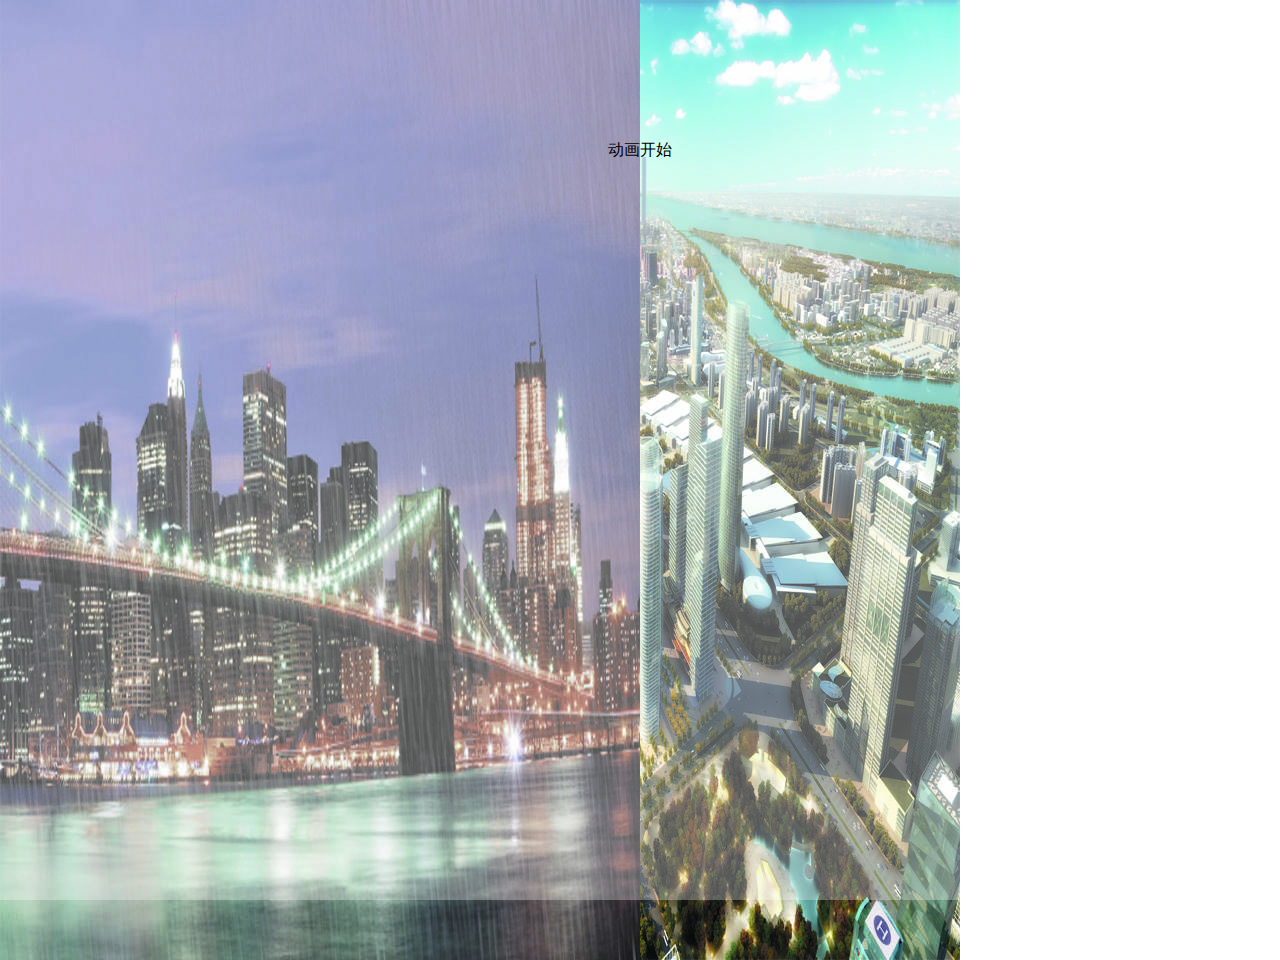
==== fadeIn/index.html @ 04781206 "地址测试" ====
<!DOCTYPE html>
<html lang="en">
    <head>
        <meta charset="UTF-8">
    <!-- <meta name="viewport" content="width=device-width, initial-scale=1.0, maximum-scale=1.0, user-scalable=0" /> -->
    <meta name="apple-mobile-web-app-capable" content="yes" />
    <meta name="apple-mobile-web-app-status-bar-style" content="black" />
    <meta content="telephone=no" name="format-detection" />
        <style type="text/css">
        *{margin:0;padding:0;}
        	html{height:100%;width:100%;overflow:hidden;}
			body{background-size:100%;height:100%;overflow:hidden;}
            img{display:block;}

	.imgarr{position:relative;left:0;top:0;z-index:10;width:100%;}
    .imgarr img,.imgarr1 img{position:absolute;left:0;top:0;z-index:1;max-width:100%;}
    .mask{height:100%;width:100%;background:rgba(255,255,255,.3);position:absolute;z-index:100;text-align: center;line-height:300px;}
    .hide{display:none;}
    .vm{position:absolute;top:50%;-webkit-transform: translateY(-50%);}
    .lm{position:absolute;left:50%;-webkit-transform: translateX(-50%);}


        </style>
<script type="text/javascript">
    var phoneWidth = parseInt(window.screen.width);
    var phoneScale = phoneWidth / 640;
    var ua = navigator.userAgent;
    if (/Android (\d+\.\d+)/.test(ua)) {
        var version = parseFloat(RegExp.$1);
        if (version > 2.3) {
            document.write('<meta name="viewport" content="width=640, minimum-scale = ' + phoneScale + ', maximum-scale = ' + phoneScale + ', target-densitydpi=device-dpi">');
        } else {
            document.write('<meta name="viewport" content="width=640, target-densitydpi=device-dpi">');
        }
    } else {
        document.write('<meta name="viewport" content="width=640, user-scalable=no, target-densitydpi=device-dpi">');
    }

    //微信去掉下方刷新栏
    if(navigator.userAgent.indexOf('MicroMessenger') >= 0){
        document.addEventListener('WeixinJSBridgeReady', function() {
            //WeixinJSBridge.call('hideToolbar');
        });
    }
    </script>

<!-- <script type="text/javascript" src="http://m.suning.com/RES/wap/common/script/res/requireBase.js?v=2.2.7"></script> -->
<script type="text/javascript" src="img/common.js"></script>
    </head>
    <body>
    <div class="mask mask1 hide">动画开始</div>
    <div class="mask mask2 hide">雾气消失</div>
    <div class="imgarr lm">
        <img src="img/1.jpg" style="z-index:5;">
        <img src="img/2.jpg">
        <img src="img/3.jpg">
        <img src="img/4.jpg">
        <img src="img/5.jpg">
        <img src="img/6.jpg">
        <img src="img/7.jpg">
    </div>
    <div class="imgarr2 lm">
        <img src="img/8.jpg">
    </div>
	<script type="text/javascript">
	var i = 4;
    var pre = 0;
    var cur = 0;
    
    $(".mask1").on("click", function(){
        
        var spirit = setInterval(function() {
            if(pre === 6){
                clearInterval(spirit);
                $(".mask2").show();
                console.log(1)
                $(".mask2").on("click", function(){
                    $(".mask2").hide();
                    $(".imgarr").fadeOut();
                    $(".imgarr2").fadeIn();
                });
                return
            }
            console.log($(".imgarr img").eq(pre))
            // $(".imgarr img").eq(pre).fadeOut(100, function() {
            //     $(this).css("z-index", 1);
            // });
            pre = cur = cur >= 6 ? 0 : cur += 1;
            $(".imgarr img").eq(cur).css({
                "z-index": 5,
                display: "block"
            });

        }, 200);
        $(this).hide();
    });
// $(".mask").hide();
	preloadimages(["img/1.jpg","img/2.jpg","img/3.jpg","img/4.jpg","img/5.jpg","img/6.jpg","img/7.jpg","img/8.jpg"]).done(function(){

        $(".mask1").show();

	});

function preloadimages(arr) {
    var newimages = [],
        loadedimages = 0;
    var postaction = function() {};
    var arr = (typeof arr != "object") ? [arr] : arr;

    function imageloadpost() {
        loadedimages++;
        if (loadedimages == arr.length) {
            postaction(newimages)
        }
    }
    for (var i = 0; i < arr.length; i++) {
        newimages[i] = new Image();
        newimages[i].src = arr[i];
        newimages[i].onload = function() {
            imageloadpost()
        };
        newimages[i].onerror = function() {
            imageloadpost()
        }
    }
    return {
        done: function(f) {
            postaction = f || postaction
        }
    }
}

	</script>
    </body>
</html>
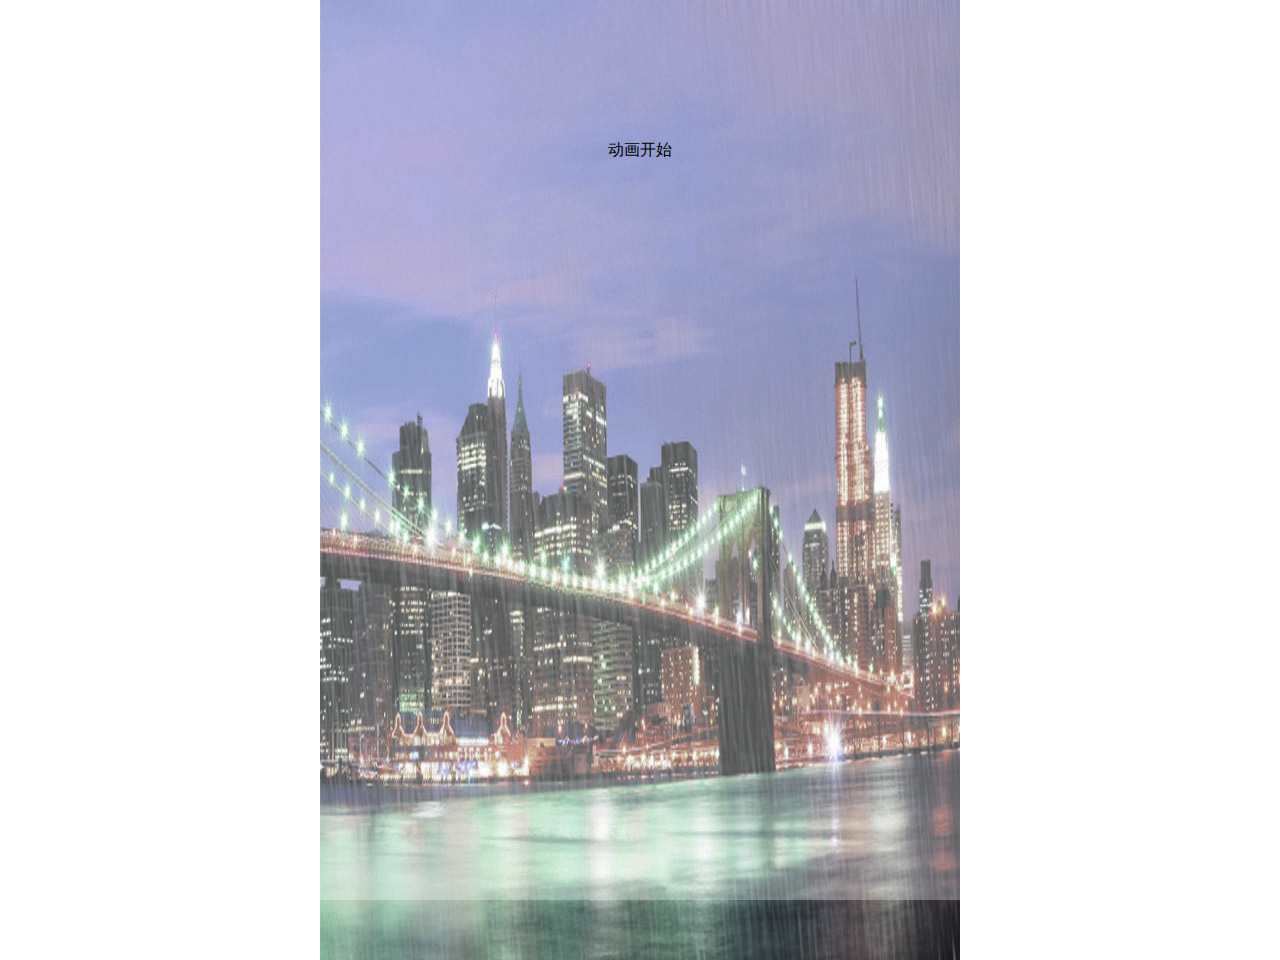
==== commit dc47572b: "位置调整" ====
--- a/fadeIn/index.html
+++ b/fadeIn/index.html
@@ -12,8 +12,9 @@
 			body{background-size:100%;height:100%;overflow:hidden;}
             img{display:block;}
 
-	.imgarr{position:relative;left:0;top:0;z-index:10;width:100%;}
-    .imgarr img,.imgarr1 img{position:absolute;left:0;top:0;z-index:1;max-width:100%;}
+	.imgarr{position:relative;height:100%;top:0;z-index:10;width:100%;}
+    .imgarr2{display:none;}
+    .imgarr img,.imgarr1 img{position:absolute;left:0;top:0;z-index:1;max-width:100%;position:absolute;left:50%;-webkit-transform: translateX(-50%);}
     .mask{height:100%;width:100%;background:rgba(255,255,255,.3);position:absolute;z-index:100;text-align: center;line-height:300px;}
     .hide{display:none;}
     .vm{position:absolute;top:50%;-webkit-transform: translateY(-50%);}
